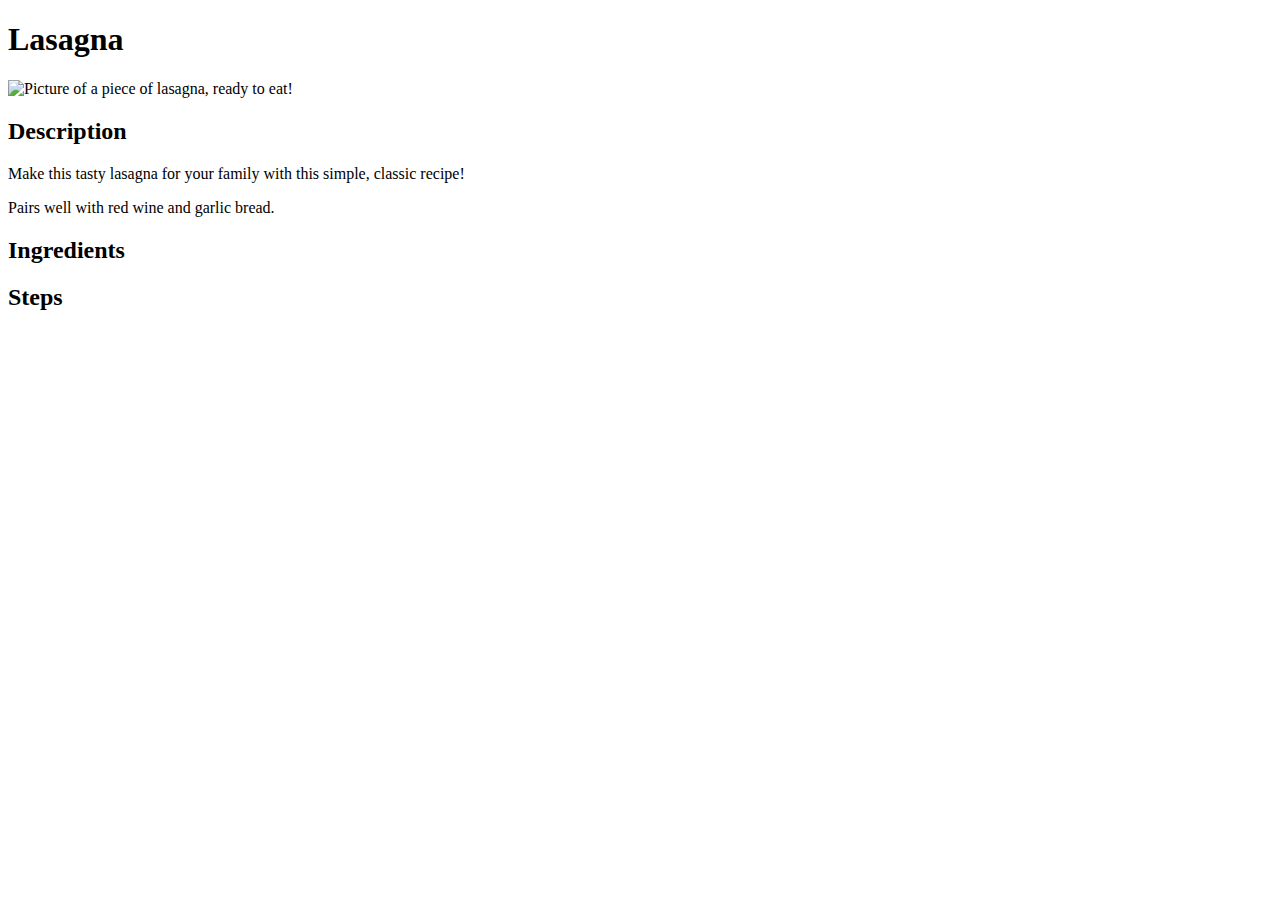
==== recipes/lasagna.html @ bdd59766 "Rename subdirectory containing recipe files" ====
<!DOCTYPE html>
<html lang="en">

    <head>
        <meta charset="UTF-8">
        <title>Odin Recipes: Lasagna</title>
    </head>

    <body>
        <h1>Lasagna</h1>
        <img src="https://www.allrecipes.com/thmb/oTdNMBBuRHozQP1hPmMnyaX2tWQ=/282x188/filters:no_upscale():max_bytes(150000):strip_icc():format(webp)/Homemade-Lasagna-lutzflcat-1x1-1-2000-e0288086a287407f941a97e6e59f3eb7.jpg"
            alt="Picture of a piece of lasagna, ready to eat!">
        <h2>Description</h2>
        <p>Make this tasty lasagna for your family with this simple, classic recipe!</p>
        <p>Pairs well with red wine and garlic bread.</p>
        <h2>Ingredients</h2>
        <h2>Steps</h2>

    </body>

</html>
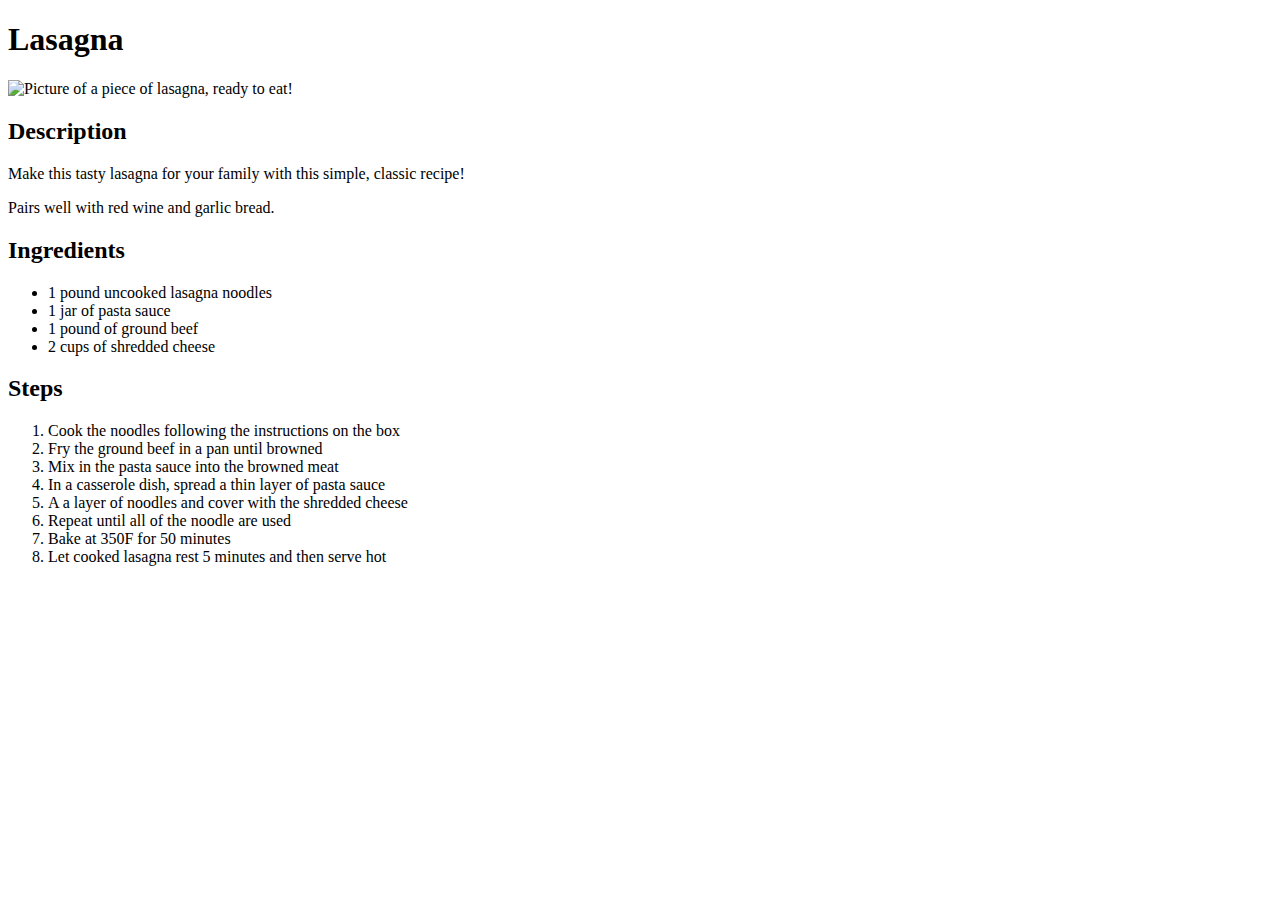
==== commit 8a290f6f: "Add ingredients and steps to lasagna recipe" ====
--- a/recipes/lasagna.html
+++ b/recipes/lasagna.html
@@ -14,7 +14,25 @@
         <p>Make this tasty lasagna for your family with this simple, classic recipe!</p>
         <p>Pairs well with red wine and garlic bread.</p>
         <h2>Ingredients</h2>
+        <ul>
+            <li>1 pound uncooked lasagna noodles</li>
+            <li>1 jar of pasta sauce</li>
+            <li>1 pound of ground beef</li>
+            <li>2 cups of shredded cheese</li>
+        </ul>
         <h2>Steps</h2>
+        <ol>
+            <li>Cook the noodles following the instructions on the box</li>
+            <li>Fry the ground beef in a pan until browned</li>
+            <li>Mix in the pasta sauce into the browned meat</li>
+            <li>In a casserole dish, spread a thin layer of pasta sauce</li>
+            <li>A a layer of noodles and cover with the shredded cheese</li>
+            <li>Repeat until all of the noodle are used</li>
+            <li>Bake at 350F for 50 minutes</li>
+            <li>Let cooked lasagna rest 5 minutes and then serve hot</li>
+
+
+        </ol>
 
     </body>
 
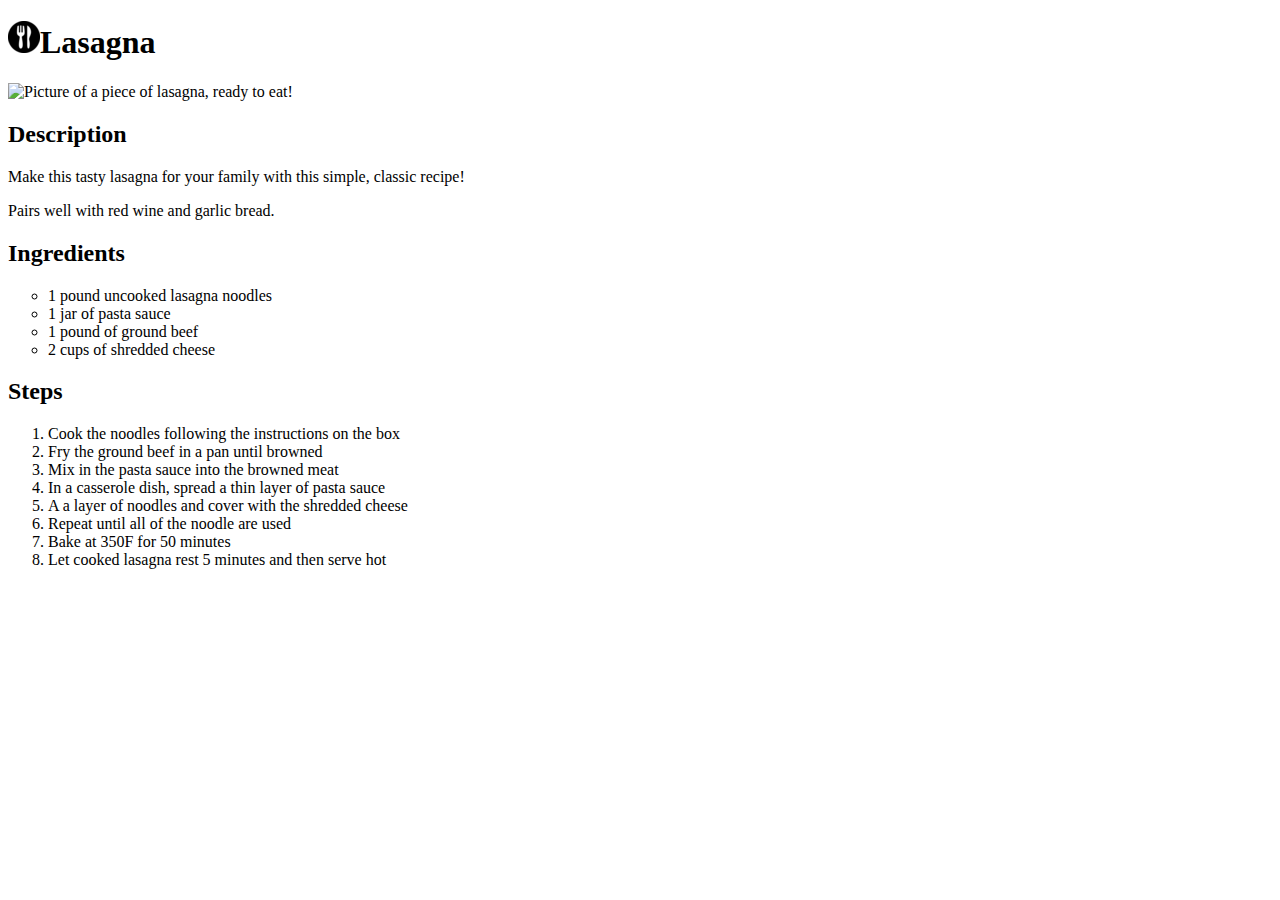
==== commit dc549b9e: "Add customer icon to pages and create nav bar on main page" ====
--- a/recipes/lasagna.html
+++ b/recipes/lasagna.html
@@ -4,17 +4,19 @@
     <head>
         <meta charset="UTF-8">
         <title>Odin Recipes: Lasagna</title>
+        <link rel="stylesheet" href="../css/styles.css">
     </head>
 
     <body>
-        <h1>Lasagna</h1>
+        <h1><img src="../../img/fork_and_knife_32x32.png")>Lasagna</h1>
         <img src="https://www.allrecipes.com/thmb/oTdNMBBuRHozQP1hPmMnyaX2tWQ=/282x188/filters:no_upscale():max_bytes(150000):strip_icc():format(webp)/Homemade-Lasagna-lutzflcat-1x1-1-2000-e0288086a287407f941a97e6e59f3eb7.jpg"
-            alt="Picture of a piece of lasagna, ready to eat!">
+            alt="Picture of a piece of lasagna, ready to eat!"
+            width="282" height="auto"> <!-- just using the original image size -->
         <h2>Description</h2>
         <p>Make this tasty lasagna for your family with this simple, classic recipe!</p>
         <p>Pairs well with red wine and garlic bread.</p>
         <h2>Ingredients</h2>
-        <ul>
+        <ul >
             <li>1 pound uncooked lasagna noodles</li>
             <li>1 jar of pasta sauce</li>
             <li>1 pound of ground beef</li>
--- a/css/styles.css
+++ b/css/styles.css
@@ -0,0 +1,33 @@
+
+/* adpated from https://www.w3schools.com/Css/css_navbar_horizontal.asp */
+
+.navbar {
+    list-style-type: none;
+    margin: 0;
+    padding: 0;
+    overflow: hidden;
+    background-color: #333;
+}
+
+/* note use of descendant */
+.navbar li {
+    float:left;
+}
+
+.navbar li a {
+    display: block;
+    color: white;
+    text-align: center;
+    padding: 14px 16px;
+    text-decoration: none;
+}
+
+/* Change the link color to #111 (black) on hover */
+.navbar li a:hover {
+    background-color: #111;
+  }
+
+ul {
+    /*list-style: url("../../img/fork_and_knife_32x32.png");*/
+    list-style: circle;
+}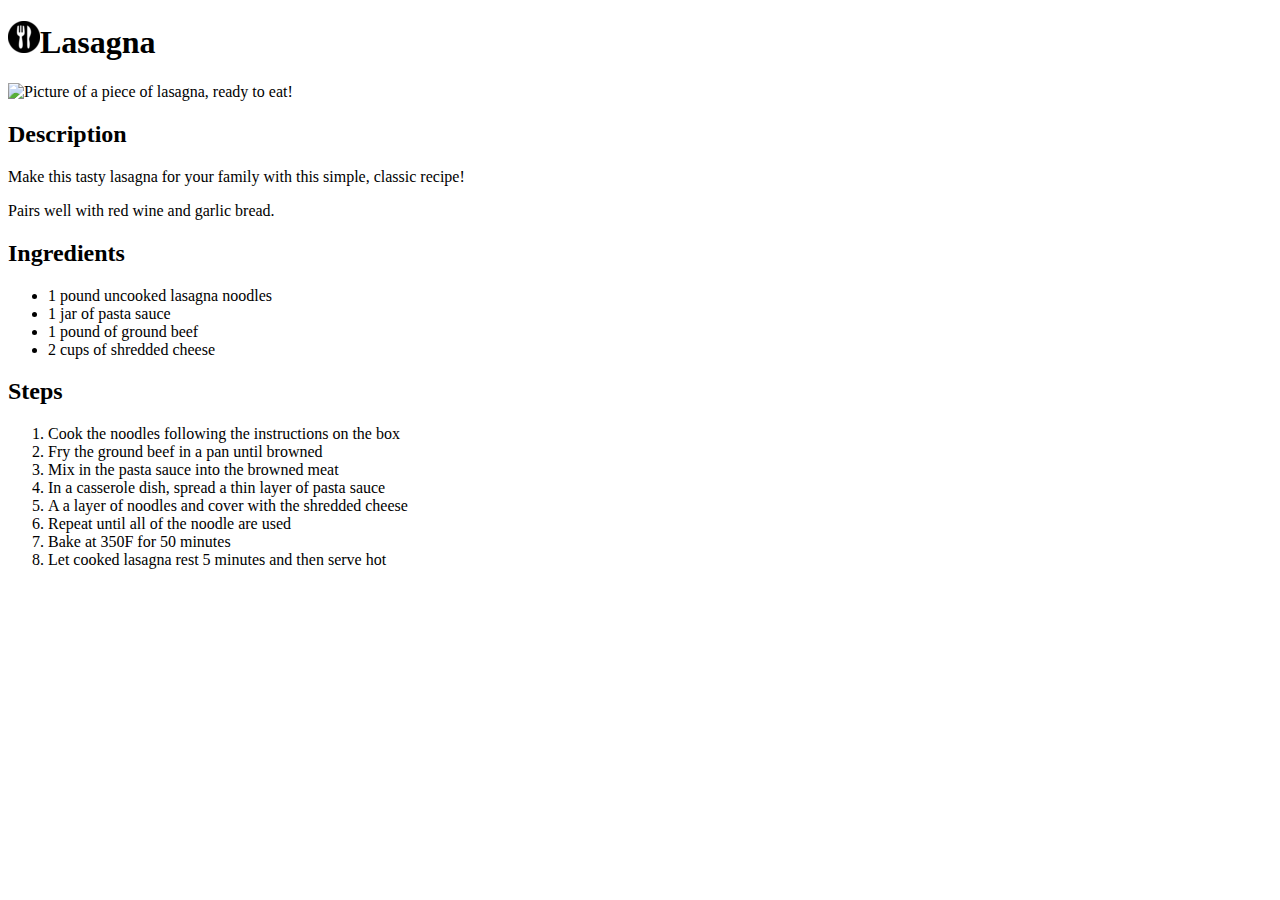
==== commit 2a6b3767: "Fix broken links to images in recipe pages" ====
--- a/recipes/lasagna.html
+++ b/recipes/lasagna.html
@@ -4,11 +4,12 @@
     <head>
         <meta charset="UTF-8">
         <title>Odin Recipes: Lasagna</title>
-        <link rel="stylesheet" href="../css/styles.css">
+        <link rel="stylesheet" href="./css/styles.css">
     </head>
 
     <body>
         <h1><img src="../../img/fork_and_knife_32x32.png")>Lasagna</h1>
+        <!-- image source: https://www.cleanpng.com/png-computer-icons-vector-graphics-clip-art-restaurant-7186485/#google_vignette -->
         <img src="https://www.allrecipes.com/thmb/oTdNMBBuRHozQP1hPmMnyaX2tWQ=/282x188/filters:no_upscale():max_bytes(150000):strip_icc():format(webp)/Homemade-Lasagna-lutzflcat-1x1-1-2000-e0288086a287407f941a97e6e59f3eb7.jpg"
             alt="Picture of a piece of lasagna, ready to eat!"
             width="282" height="auto"> <!-- just using the original image size -->
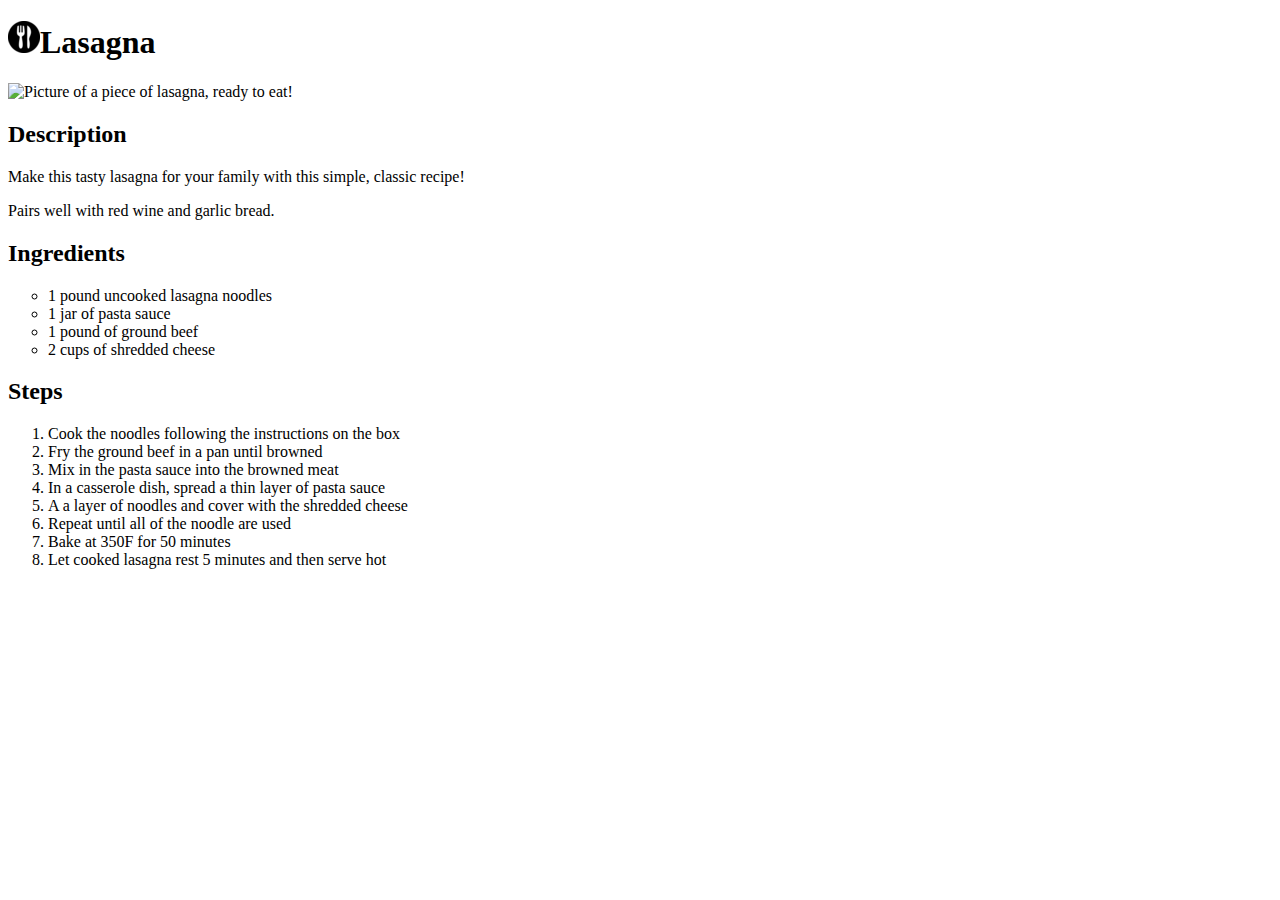
==== commit ba5afeab: "Fix broken links to images on recipe pages" ====
--- a/recipes/lasagna.html
+++ b/recipes/lasagna.html
@@ -4,11 +4,11 @@
     <head>
         <meta charset="UTF-8">
         <title>Odin Recipes: Lasagna</title>
-        <link rel="stylesheet" href="./css/styles.css">
+        <link rel="stylesheet" href="../css/styles.css">
     </head>
 
     <body>
-        <h1><img src="../../img/fork_and_knife_32x32.png")>Lasagna</h1>
+        <h1><img src="../img/fork_and_knife_32x32.png")>Lasagna</h1>
         <!-- image source: https://www.cleanpng.com/png-computer-icons-vector-graphics-clip-art-restaurant-7186485/#google_vignette -->
         <img src="https://www.allrecipes.com/thmb/oTdNMBBuRHozQP1hPmMnyaX2tWQ=/282x188/filters:no_upscale():max_bytes(150000):strip_icc():format(webp)/Homemade-Lasagna-lutzflcat-1x1-1-2000-e0288086a287407f941a97e6e59f3eb7.jpg"
             alt="Picture of a piece of lasagna, ready to eat!"
--- a/css/styles.css
+++ b/css/styles.css
@@ -0,0 +1,33 @@
+
+/* adpated from https://www.w3schools.com/Css/css_navbar_horizontal.asp */
+
+.navbar {
+    list-style-type: none;
+    margin: 0;
+    padding: 0;
+    overflow: hidden;
+    background-color: #333;
+}
+
+/* note use of descendant */
+.navbar li {
+    float:left;
+}
+
+.navbar li a {
+    display: block;
+    color: white;
+    text-align: center;
+    padding: 14px 16px;
+    text-decoration: none;
+}
+
+/* Change the link color to #111 (black) on hover */
+.navbar li a:hover {
+    background-color: #111;
+  }
+
+ul {
+    /*list-style: url("../../img/fork_and_knife_32x32.png");*/
+    list-style: circle;
+}